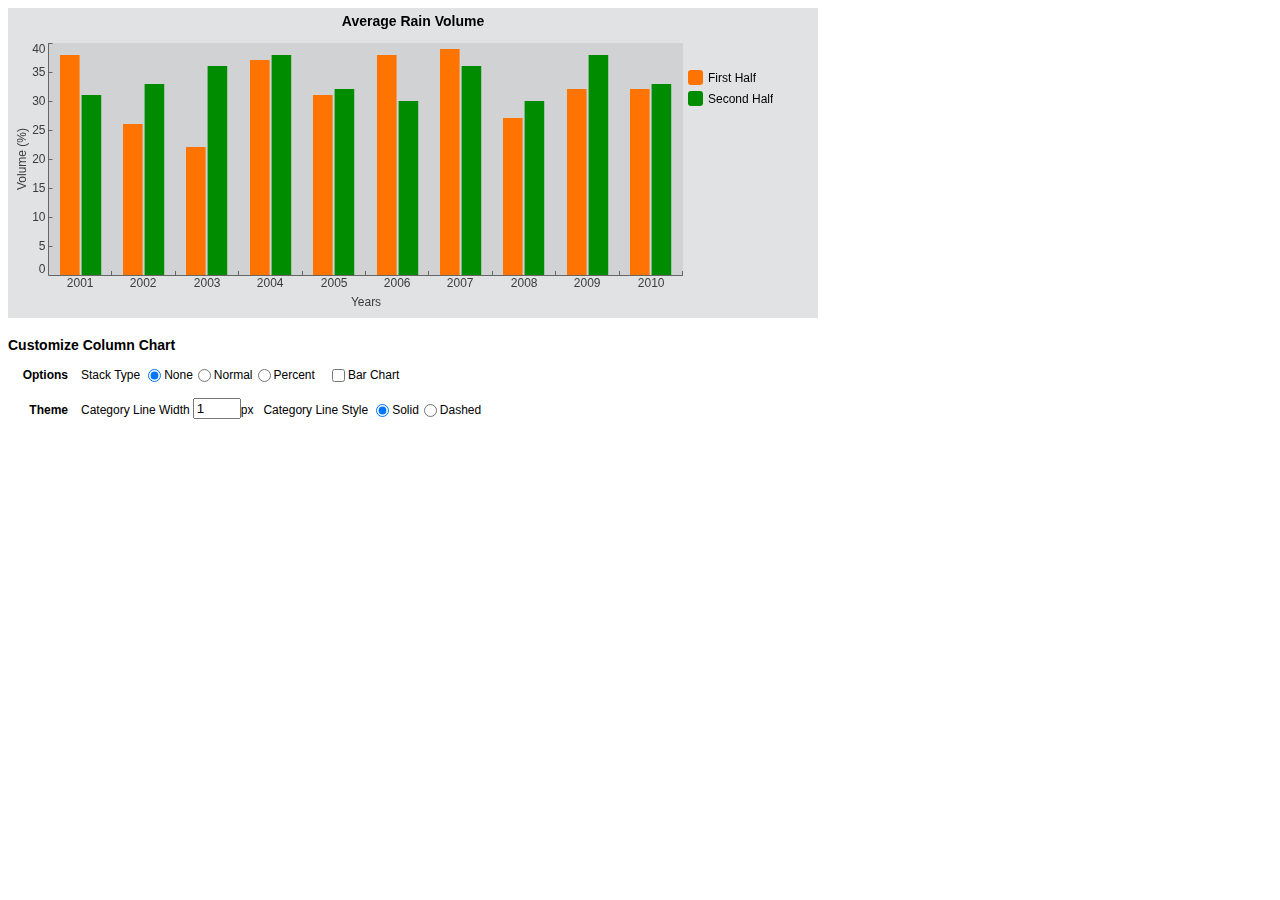
==== demo/column-chart.html @ 9129fd0c "work on column chart" ====
<!DOCTYPE html>
<html>
<head>
    <meta charset="utf-8">
    <title>Column Chart Demo</title>
    <script src="../lib/Class.js"></script>
    <script src="../lib/jquery-2.0.3.js"></script>
    <script src="../src/zChart.js"></script>
    <script src="../src/util/util.js"></script>
    <script src="../src/util/const.js"></script>
    <script src="../src/title/Title.js"></script>
    <script src="../src/legend/Legend.js"></script>
    <script src="../src/tip/Tip.js"></script>
    <script src="../src/axis/Axis.js"></script>
    <script src="../src/axis/ValueAxis.js"></script>
    <script src="../src/axis/CategoryAxis.js"></script>
    <script src="../src/chart/Chart.js"></script>
    <script src="../src/chart/XYChart.js"></script>
    <script src="../src/chart/ColumnChart.js"></script>
    <script src="js/demo.js"></script>
    <script>
        $(function() {
            var data1 = [];
            for (var i = 0; i < 10; i++) {
                data1.push({
                    text: 2001 + i + "",
                    value1: Math.floor(Math.random() * 20 + 20),
                    value2: Math.floor(Math.random() * 15 + 30)
                });
            }

            // chart 1
            var option1 = {
                chart: {
                    type: "column",
                    width: 800,
                    height: 300
                },
                title: {
                    enabled: true,
                    mainTitle: {
                        text: "Average Rain Volume",
                        height: 30
                    }
                },
                legend: {
                    enabled: true,
                    place: "right",
                    width: 120,
                    value: {
                        type: "none"
                    }
                },
                tooltip: {
                    enabled: true,
                    format: "<category><br><serial>: <span style='font-size:1.2em;font-weight:bold;'><ratio></span>% (<value><unit>)"
                },
                xAxis: {
                    gridCount: "auto",
                    parseDate: false,
                    title: {
                        text: "Years"
                    }
                },
                yAxis: {
                    left: {
                        enabled: true,
                        unit: "%",
                        title: {
                            text: "Volume (%)"
                        },
                        label: {
                            format: "<value>"
                        }
                    },
                    right: {
                        enabled: false
                    }
                },
                column: {
                    stack: "none",
                    category: {
                        field: "text",
                        text: "Year"
                    },
                    serials: [{
                        field: "value1",
                        text: "First Half",
                        unit: "mm"
                    }, {
                        field: "value2",
                        text: "Second Half",
                        unit: "mm"
                    }]
                }
            };
            var theme1 = {
                chart: {
                    colors: ["#FF7400", "#008C00"]
                }
            };
            var chart1 = zChart.create(option1, theme1);

            chart1.render("chart-1");
            chart1.setData(data1);

            // set customizable chart
            chart = chart1;
        });
    </script>
    <link rel="stylesheet" type="text/css" href="style/demo.css">
    <style>
        body {
            font-family: Tahoma,arial,sans-serif;
            font-size: 12px;
        }
        .charts {
            display: block;
            position: relative;
        }
        .charts > div {
            float: left;
            background-color: #E1E2E3;
            margin-right: 5px;
        }
    </style>
</head>
<body>
<div class="charts">
    <div id="chart-1"></div>
    <div id="chart-2"></div>
</div>
<div class="custom">
    <h1>Customize Column Chart</h1>
    <div class="option">
        <label class="title">Options</label>
    </div>
    <div class="option">
        <label>Stack Type</label>
        <input name="stack" target="option.column" type="radio" radiogroup="stack" datatype="string" value="none" checked>
        <label>None</label>
        <input name="stack" target="option.column" type="radio" radiogroup="stack" datatype="string" value="normal">
        <label>Normal</label>
        <input name="stack" target="option.column" type="radio" radiogroup="stack" datatype="string" value="percent">
        <label>Percent</label>
    </div>
    <div class="option">
        <label></label>
        <input name="rotate" target="option.column" type="checkbox" datatype="boolean">
        <label>Bar Chart</label>
    </div>
</div>
<div class="custom">
    <div class="option">
        <label class="title">Theme</label>
    </div>
    <div class="option">
        <label>Category Line Width</label>
        <input name="lineWidth" target="theme.xAxis.line" type="number" min="1" max="2" value="1" datatype="number">
        <label>px</label>
    </div>
    <div class="option">
        <label>Category Line Style</label>
        <input name="lineStyle" target="theme.xAxis.line" type="radio" radiogroup="lineStyle" datatype="string" value="solid" checked>
        <label>Solid</label>
        <input name="lineStyle" target="theme.xAxis.line" type="radio" radiogroup="lineStyle" datatype="string" value="dashed">
        <label>Dashed</label>
    </div>
</div>

</body>
</html>
---- demo/style/demo.css ----
.custom {
    display: block;
    clear: left;
    padding-top: 10px;
}
.custom * {
    display: block;
}
.custom h1 {
    font-size: 14px;
}

.option * {
    float: left;
}
.option > label {
    height: 25px;
    line-height: 25px;
}
.option > label:first-child {
    padding-right: 3px;
    padding-left: 10px;
    text-align: right;
}
.title {
    width: 50px;
    font-weight: bold;
}

input[type=checkbox] {
    margin-top: 6px;
}
input[type=radio] {
    margin-top: 6px;
}
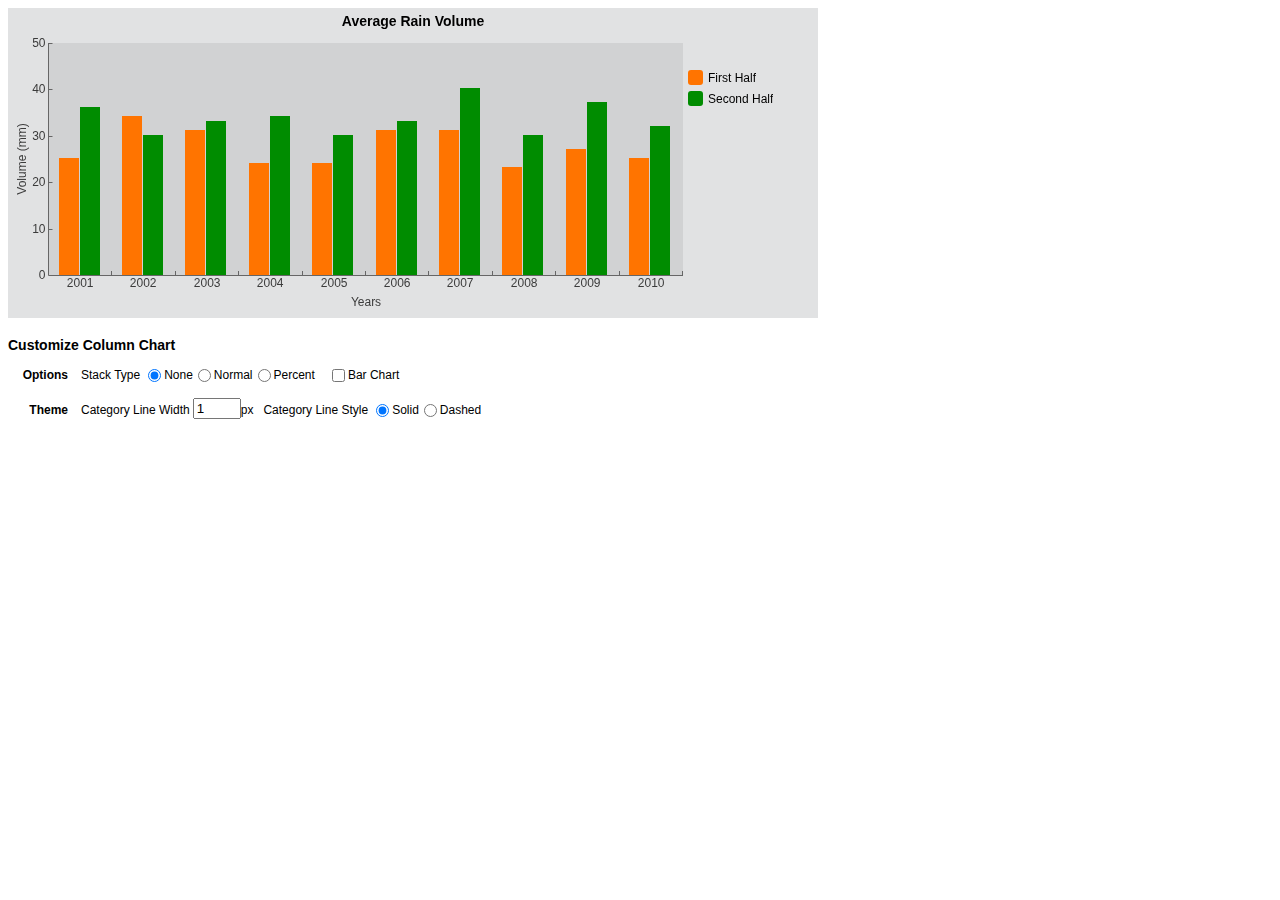
==== commit ce923de0: "work on column chart" ====
--- a/demo/column-chart.html
+++ b/demo/column-chart.html
@@ -56,28 +56,36 @@
                     format: "<category><br><serial>: <span style='font-size:1.2em;font-weight:bold;'><ratio></span>% (<value><unit>)"
                 },
                 xAxis: {
-                    gridCount: "auto",
                     parseDate: false,
                     title: {
                         text: "Years"
+                    },
+                    grid: {
+                        count: "auto"
                     }
                 },
                 yAxis: {
                     left: {
                         enabled: true,
                         unit: "%",
+                        min: null,
+                        max: null,
                         title: {
-                            text: "Volume (%)"
+                            text: "Volume (mm)"
                         },
                         label: {
                             format: "<value>"
+                        },
+                        grid: {
+                            count: "auto",
+                            interval: 2
                         }
                     },
                     right: {
                         enabled: false
                     }
                 },
-                column: {
+                serial: {
                     stack: "none",
                     category: {
                         field: "text",
@@ -137,16 +145,16 @@
     </div>
     <div class="option">
         <label>Stack Type</label>
-        <input name="stack" target="option.column" type="radio" radiogroup="stack" datatype="string" value="none" checked>
+        <input name="stack" target="option.serial" type="radio" radiogroup="stack" datatype="string" value="none" checked>
         <label>None</label>
-        <input name="stack" target="option.column" type="radio" radiogroup="stack" datatype="string" value="normal">
+        <input name="stack" target="option.serial" type="radio" radiogroup="stack" datatype="string" value="normal">
         <label>Normal</label>
-        <input name="stack" target="option.column" type="radio" radiogroup="stack" datatype="string" value="percent">
+        <input name="stack" target="option.serial" type="radio" radiogroup="stack" datatype="string" value="percent">
         <label>Percent</label>
     </div>
     <div class="option">
         <label></label>
-        <input name="rotate" target="option.column" type="checkbox" datatype="boolean">
+        <input name="rotate" target="option.serial" type="checkbox" datatype="boolean">
         <label>Bar Chart</label>
     </div>
 </div>
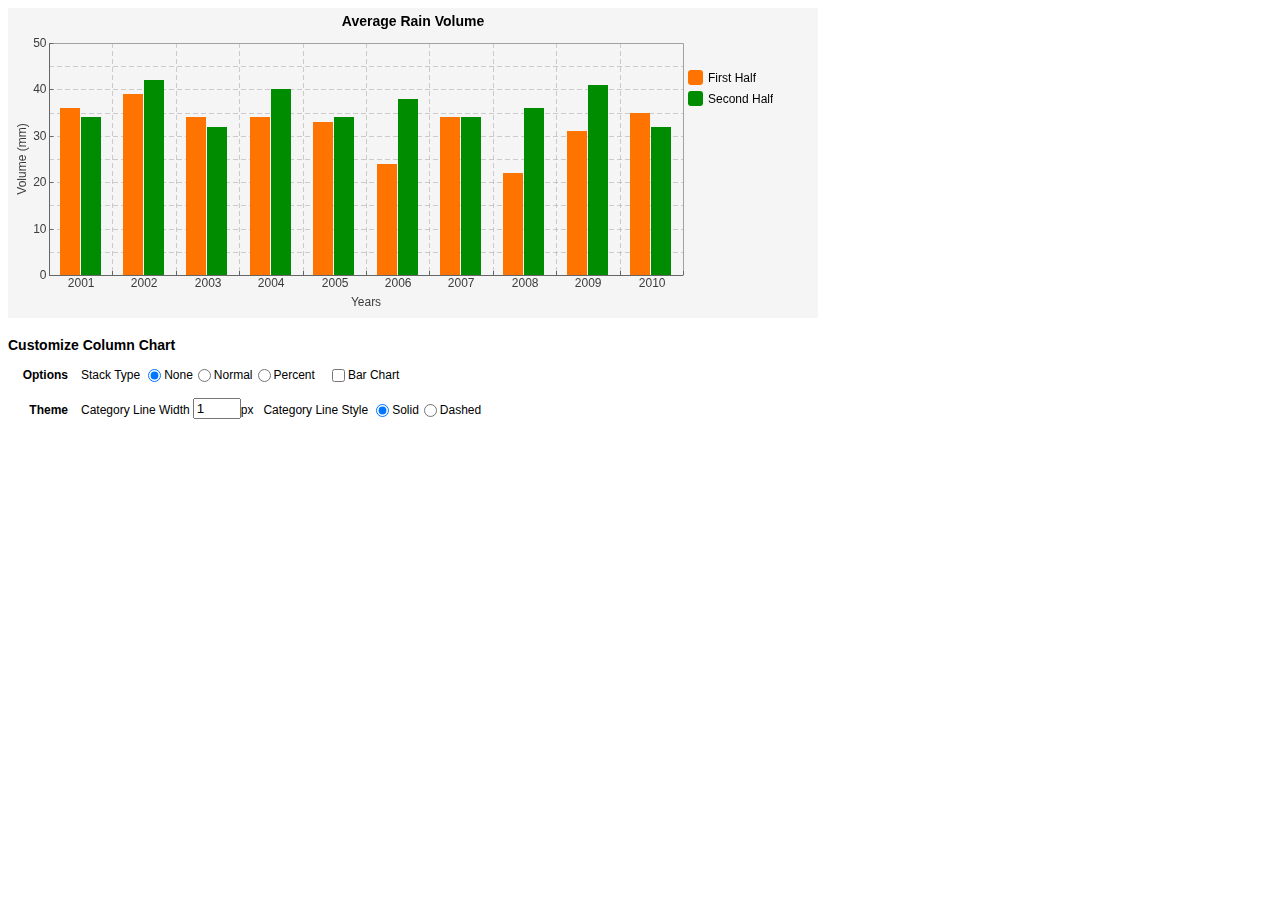
==== commit f1ff0433: "plot area grids" ====
--- a/demo/column-chart.html
+++ b/demo/column-chart.html
@@ -128,7 +128,7 @@
         }
         .charts > div {
             float: left;
-            background-color: #E1E2E3;
+            background-color: #F5F5F5;
             margin-right: 5px;
         }
     </style>
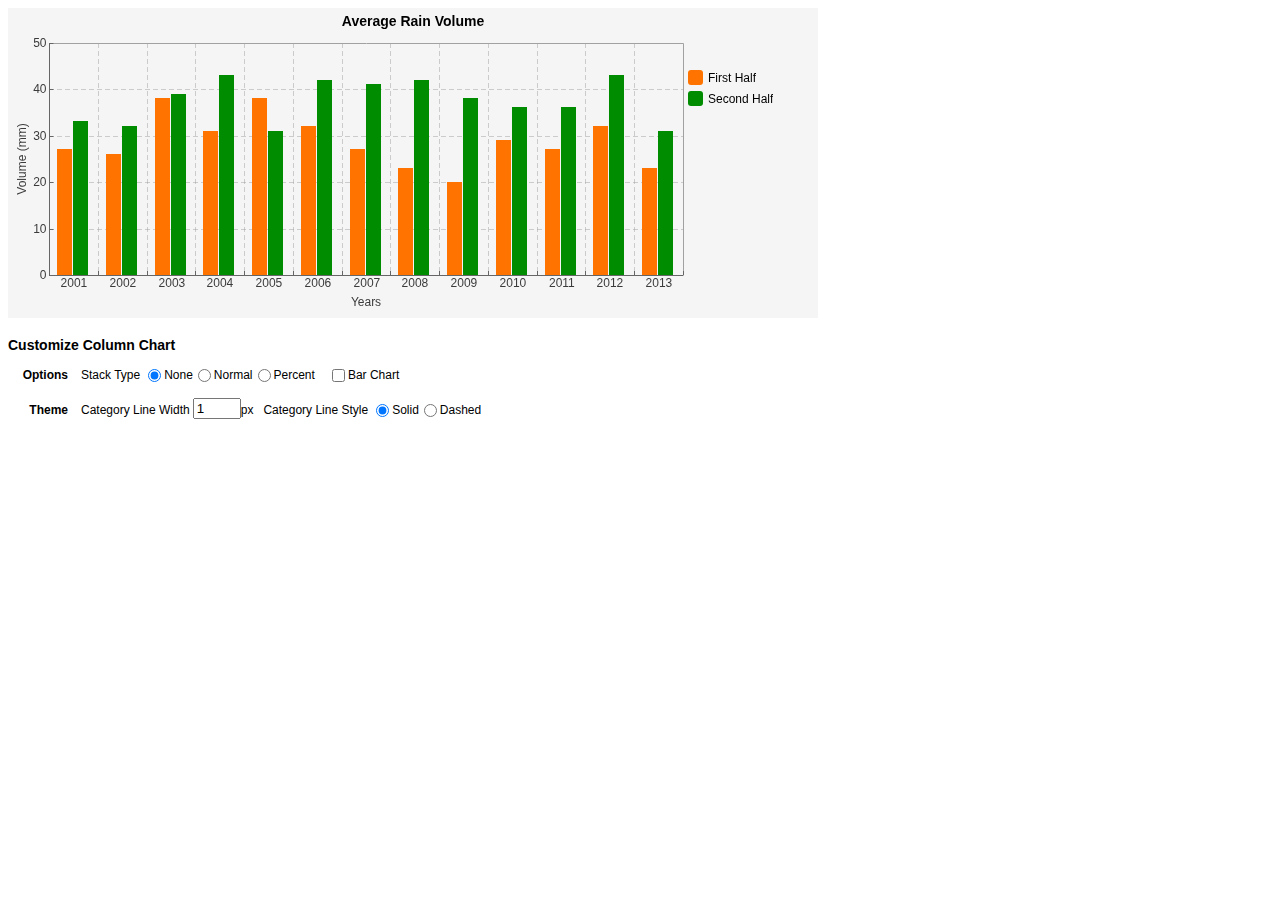
==== commit fae7be7c: "work on line chart, support sharp & curve lines" ====
--- a/demo/column-chart.html
+++ b/demo/column-chart.html
@@ -21,7 +21,7 @@
     <script>
         $(function() {
             var data1 = [];
-            for (var i = 0; i < 10; i++) {
+            for (var i = 0; i < 13; i++) {
                 data1.push({
                     text: 2001 + i + "",
                     value1: Math.floor(Math.random() * 20 + 20),
